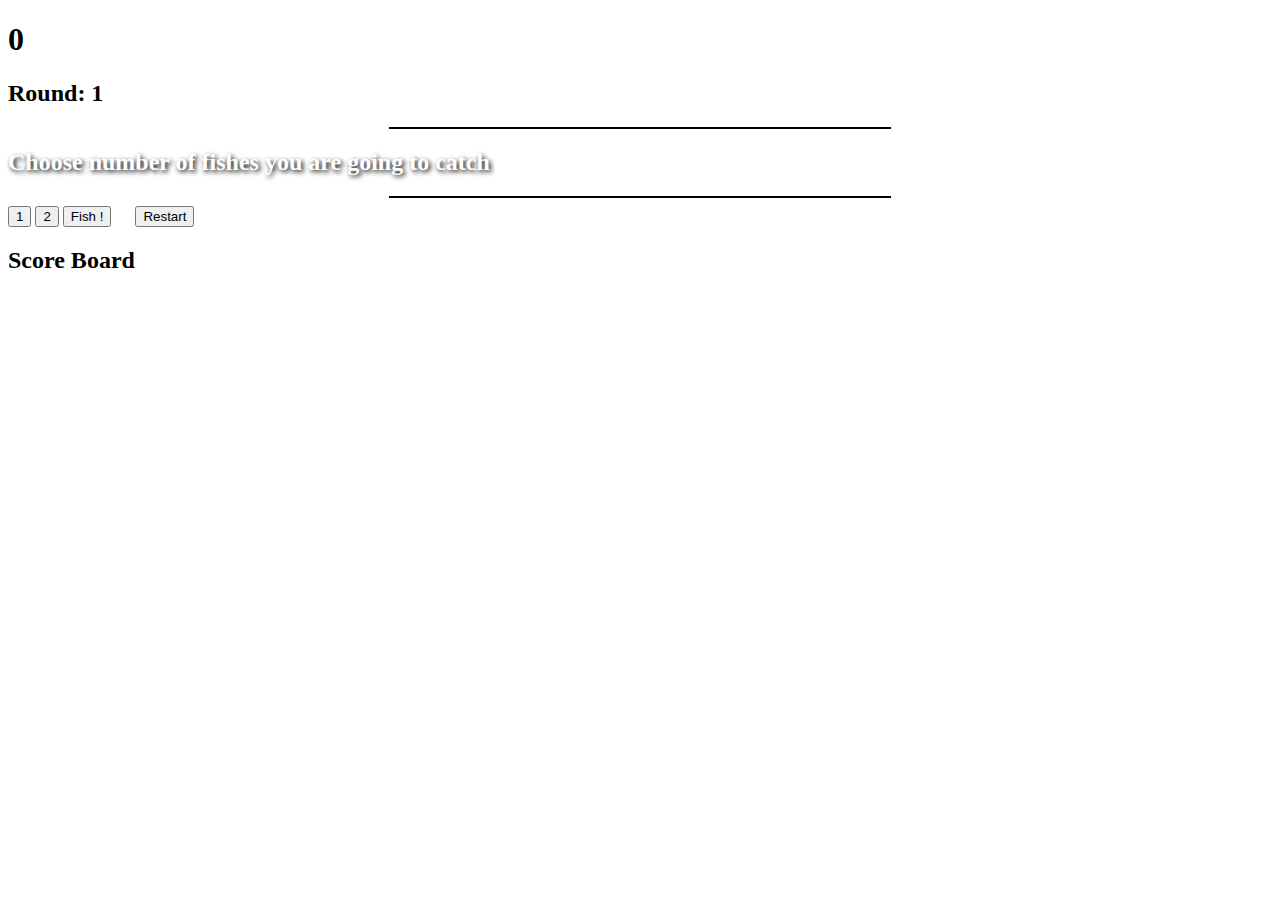
==== html/game.html @ 746008ae "v1.3" ====
<!DOCTYPE html>
<html>
  <head>
    <meta charset="utf-8" />
    <title>WTF?</title>
    <meta name="description" content="" />
    <meta name="viewport" content="width=device-width, initial-scale=1" />
    <link rel="stylesheet" href="styles.css" />
  </head>
  <body>
    <div class="wrapper">
      <div class="ocean">
        <div class="bubble bubble--1"></div>
        <div class="bubble bubble--2"></div>
        <div class="bubble bubble--3"></div>
        <div class="bubble bubble--4"></div>
        <div class="bubble bubble--5"></div>
        <div class="bubble bubble--6"></div>
        <div class="bubble bubble--7"></div>
        <div class="bubble bubble--8"></div>
        <div class="bubble bubble--9"></div>
        <div class="bubble bubble--10"></div>
        <div class="bubble bubble--11"></div>
        <div class="bubble bubble--12"></div>
        
        <h1 class="heading"></h1>

        <div class="content">
          <h1>
            <span id="fish_no"> 0 </span>
          </h1>
          <div class="round">
            <h2><span id="roundNum">Round: 1</span></h2>
          </div>
          <hr color="black" width="500px" />
          <h2 style="color: #ffffff; text-shadow: 2px 2px 5px black">
            Choose number of fishes you are going to catch
          </h2>
          <hr color="black" width="500px" />
          <div class="btn_grp">
            <button class="bouncy" id="btn1">1</button>
            <button class="bouncy" id="btn2">2</button>
            <button
              class="bouncy fish"
              style="margin-right: 20px"
              onclick="add_element()"
            >
              Fish !
            </button>
            <button
              class="bouncy return"
              onClick="window.location.reload()"
              id="return"
            >
              Restart
            </button>
          </div>
          <!-- scorecard -->
          <div class="scoreBoard">
            <h2>
              <span style="text-decoration: #ffffff underline"
                >Score Board</span
              >
            </h2>
            <div class="scoreCard">
              <h2>
                <span id="you"></span><br />
                <span id="compOne"></span> <br />
                <span id="compTwo"></span> <br />
                <span id="compThree"></span> <br />
              </h2>
              <h2 id="scoreThisRound"></h2>
              <h2 id="yourScore"></h2>
            </div>
          </div>
          <!-- scorecard -->
        </div>
        <span id="txt"></span>        
      </div>
    </div>
    <script src="app.js"></script>
  </body>
</html>
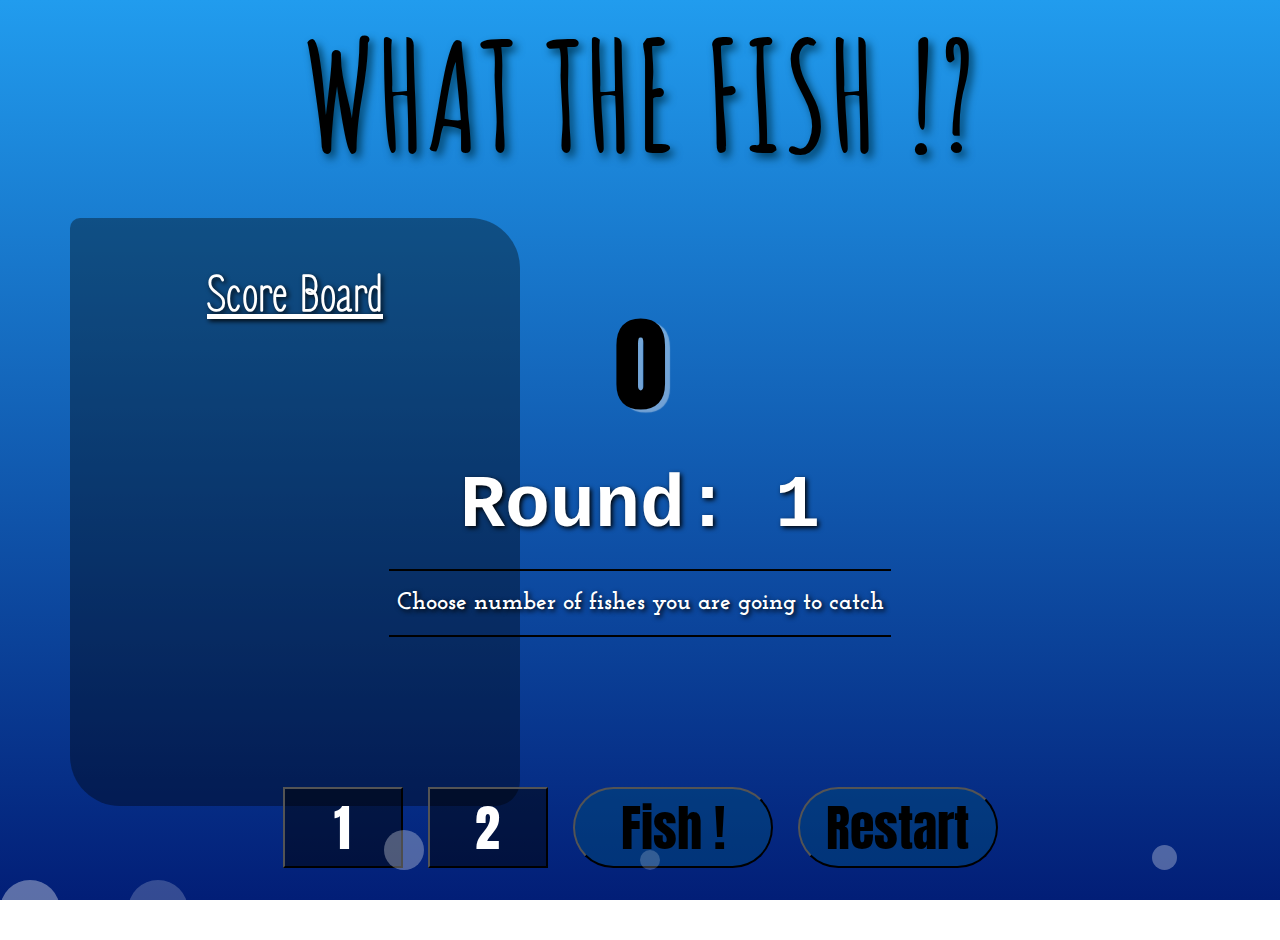
==== commit f39a52f3: "v2" ====
--- a/html/game.html
+++ b/html/game.html
@@ -5,7 +5,7 @@
     <title>WTF?</title>
     <meta name="description" content="" />
     <meta name="viewport" content="width=device-width, initial-scale=1" />
-    <link rel="stylesheet" href="styles.css" />
+    <link rel="stylesheet" href="../styles.css" />
   </head>
   <body>
     <div class="wrapper">
--- a/styles.css
+++ b/styles.css
@@ -0,0 +1,363 @@
+@import url("https://fonts.googleapis.com/css2?family=Amatic+SC:wght@700&family=Anton&family=Josefin+Slab:wght@500&family=Zen+Loop&display=swap");
+body {
+  margin: 0;
+  padding: 0;
+  overflow: hidden;
+}
+/* Bubbles Bg */
+.ocean {
+  position: relative;
+  width: 100vw;
+  height: 100vh;
+  background-image: linear-gradient(0deg, #021e77, #219cee);
+}
+
+.bubble {
+  width: 60px;
+  height: 60px;
+  border-radius: 100%;
+  position: absolute;
+  background-color: white;
+  bottom: -40px;
+  opacity: 0.2;
+  animation: bubble 15s ease-in-out infinite,
+    sideWays 4s ease-in-out infinite alternate;
+}
+
+@keyframes bubble {
+  0% {
+    transform: translateY(0%);
+    opacity: 0.16;
+  }
+
+  100% {
+    transform: translateY(-120vh);
+  }
+}
+
+@keyframes sideWays {
+  0% {
+    margin-left: 0px;
+  }
+
+  100% {
+    margin-left: 200px;
+  }
+}
+
+.bubble--1 {
+  left: 10%;
+  animation-delay: 0.5s;
+  animation-duration: 16s;
+  opacity: 0.2;
+}
+
+.bubble--2 {
+  width: 15px;
+  height: 15px;
+  left: 40%;
+  animation-delay: 1s;
+  animation-duration: 10s;
+  opacity: 0.1;
+}
+
+.bubble--3 {
+  width: 10px;
+  height: 10px;
+  left: 30%;
+  animation-delay: 5s;
+  animation-duration: 20s;
+  opacity: 0.3;
+}
+
+.bubble--4 {
+  width: 25px;
+  height: 25px;
+  left: 40%;
+  animation-delay: 8s;
+  animation-duration: 17s;
+  opacity: 0.2;
+}
+
+.bubble--5 {
+  width: 30px;
+  height: 30px;
+  left: 60%;
+  animation-delay: 10s;
+  animation-duration: 15s;
+  opacity: 0.1;
+}
+
+.bubble--6 {
+  width: 10px;
+  height: 10px;
+  left: 80%;
+  animation-delay: 3s;
+  animation-duration: 30s;
+  opacity: 0.4;
+}
+
+.bubble--7 {
+  width: 15px;
+  height: 15px;
+  left: 90%;
+  animation-delay: -7s;
+  animation-duration: 25s;
+  opacity: 0.3;
+}
+
+.bubble--9 {
+  width: 20px;
+  height: 20px;
+  left: 50%;
+  bottom: 30px;
+  animation-delay: -5s;
+  animation-duration: 19s;
+  opacity: 0.2;
+}
+
+.bubble--10 {
+  width: 40px;
+  height: 40px;
+  left: 30%;
+  bottom: 30px;
+  animation-delay: -21s;
+  animation-duration: 16s;
+  opacity: 0.3;
+}
+
+.bubble--11 {
+  width: 30px;
+  height: 30px;
+  left: 60%;
+  bottom: 30px;
+  animation-delay: -13.75s;
+  animation-duration: 20s;
+  opacity: 0.3;
+}
+
+.bubble--11 {
+  width: 25px;
+  height: 25px;
+  left: 90%;
+  bottom: 30px;
+  animation-delay: -10.5s;
+  animation-duration: 19s;
+  opacity: 0.3;
+}
+
+/* Bubbles Bg */
+
+.content {
+  text-align: center;
+  font-family: "Josefin Slab", serif;
+}
+
+.btn_grp {
+  margin-top: 150px;
+}
+
+button {
+  font-size: 50px;
+  font-family: "Anton", sans-serif;
+}
+
+#btn2,
+#btn1 {
+  background-color: #0000007c;
+  width: 120px;
+  color: #ffffff;
+  text-align: center;
+  cursor: pointer;
+  margin-right: 20px;
+}
+
+.return,
+.fish {
+  background-color: #00517763;
+  width: 200px;
+  cursor: pointer;
+  border-radius: 50px;
+}
+.return:hover {
+  color: #ff0000;
+  background-color: #0000009d;
+  border-color: #ff0000;
+  box-shadow: 0px 0px 10px #ff0000;
+}
+.fish:hover {
+  background-color: #0000009d;
+  color: #ffe600;
+  border-color: #ffe600;
+  box-shadow: 0px 0px 10px #ffe600;
+}
+
+#btn1:hover,
+#btn2:hover {
+  background-color: #0000009d;
+  border-color: #8c69ff;
+  animation: none;
+  color: #8c69ff;
+  box-shadow: 0px 0px 10px #8c69ff;
+}
+.round {
+  color: #ffffff;
+  line-height: 0px;
+  font-size: 50px;
+  font-family: monospace;
+  text-shadow: 2px 2px 5px black;
+}
+.content h1 {
+  margin-top: -100px;
+  font-size: 100px;
+  font-family: "Anton", sans-serif;
+  text-shadow: 5px 3px 1px #ffffff67;
+}
+#txt {
+  /* border: 1px solid black; */
+  font-size: 23px;
+  text-align: left;
+  float: right;
+  margin-right: 200px;
+  margin-top: -400px;
+}
+.scoreCard {
+  text-align: left;
+  font-size: 28px;
+  padding-left: 60px;
+}
+.scoreBoard {
+  padding: 4px 0px 4px 0px;
+  margin-top: -650px;
+  margin-left: 70px;
+  width: 450px;
+  color: #ffffff;
+  font-family: "Zen Loop", cursive;
+  text-shadow: 2px 2px 5px black;
+  font-size: 35px;
+  background-color: #0000005d;
+  height: 580px;
+  border-radius: 10px 50px 25px 50px;
+}
+
+.heading {
+  margin-top: 0px;
+  text-align: center;
+  font-size: 150px;
+  font-family: "Amatic SC", cursive;
+  margin-bottom: 200px;
+  text-shadow: 4px 5px 8px #014064;
+}
+
+.heading:after {
+  content: "WHAT THE FISH !?";
+  animation: heading 4s linear 1;
+  animation-fill-mode: forwards;
+  animation-delay: 3s;
+}
+
+@keyframes heading {
+  0% {
+    content: "W";
+  }
+
+  4% {
+    content: "WH";
+  }
+
+  8% {
+    content: "WHA";
+  }
+
+  12% {
+    content: "WHAT";
+  }
+
+  16% {
+    content: "WHAT T";
+  }
+
+  20% {
+    content: "WHAT TH";
+  }
+
+  24% {
+    content: "WHAT THE ";
+  }
+
+  28% {
+    content: "WHAT THE F";
+  }
+
+  32% {
+    content: "WHAT THE FU";
+  }
+
+  36% {
+    content: "WHAT THE FUC";
+  }
+
+  40% {
+    content: "WHAT THE FUC";
+  }
+
+  44% {
+    content: "WHAT THE FUC*";
+  }
+
+  48% {
+    content: "WHAT THE FUC*?";
+  }
+
+  52% {
+    content: "WHAT THE FUC*";
+  }
+
+  56% {
+    content: "WHAT THE FUC";
+  }
+
+  60% {
+    content: "WHAT THE FU";
+  }
+
+  64% {
+    content: "WHAT THE F";
+  }
+
+  68% {
+    content: "WHAT THE FI ";
+  }
+
+  72% {
+    content: "WHAT THE FIS";
+  }
+
+  76% {
+    content: "WHAT THE FISH";
+  }
+
+  80% {
+    content: "WHAT THE FISH .";
+  }
+
+  84% {
+    content: "WHAT THE FISH ...";
+  }
+
+  88% {
+    content: "WHAT THE FISH ..";
+  }
+
+  92% {
+    content: "WHAT THE FISH .";
+  }
+
+  96% {
+    content: "WHAT THE FISH !";
+  }
+
+  100% {
+    content: "WHAT THE FISH !?";
+  }
+}
